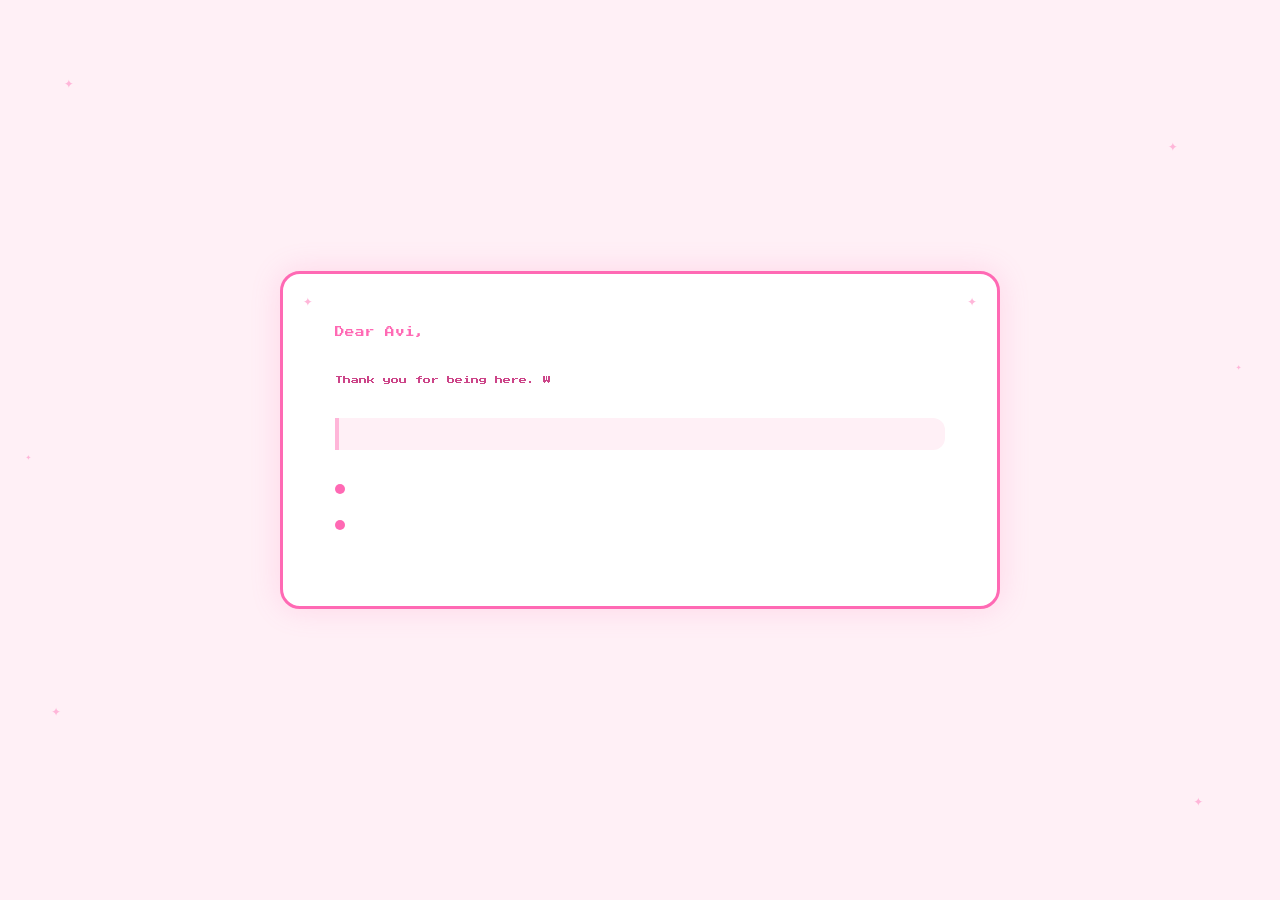
==== avi.html @ 390e8abb "Add files via upload" ====
<!DOCTYPE html>
<html lang="en">
  <head>
    <meta charset="UTF-8" />
    <meta name="viewport" content="width=device-width, initial-scale=1.0" />
    <title>Pinky Leelee — For Avi</title>
    <link
      href="https://fonts.googleapis.com/css2?family=Press+Start+2P&display=swap"
      rel="stylesheet"
    />
    <link
      href="https://calendar.google.com/calendar/scheduling-button-script.css"
      rel="stylesheet"
    />
    <link rel="stylesheet" href="email.css" />
  </head>

  <body>
    <a href="index.html" class="home-btn" style="visibility: hidden">← home</a>
    <img
      src="img/radio.png"
      alt="speaker"
      class="speaker"
      style="visibility: hidden"
    />
    <audio id="emailSound" src="assets/emailsong.wav"></audio>

    <span class="sparkle" style="top: 8%; left: 5%; animation-delay: 0s"
      >✦</span
    >
    <span class="sparkle" style="top: 15%; right: 8%; animation-delay: 0.7s"
      >✦</span
    >
    <span class="sparkle" style="bottom: 20%; left: 4%; animation-delay: 1.2s"
      >✦</span
    >
    <span class="sparkle" style="bottom: 10%; right: 6%; animation-delay: 0.3s"
      >✦</span
    >
    <span
      class="sparkle"
      style="top: 50%; left: 2%; animation-delay: 1.8s; font-size: 0.6rem"
      >✦</span
    >
    <span
      class="sparkle"
      style="top: 40%; right: 3%; animation-delay: 0.9s; font-size: 0.6rem"
      >✦</span
    >

    <div class="letter">
      <p class="greeting">Dear Avi,</p>

      <p class="body-text">
        Thank you for being here. We would love your help as we continue to
        traverse paths unknown!
      </p>

      <p class="body-text">
        Our first EP, with five tracks, will be released before summer's end.
      </p>

      <p class="body-text">We hear your feedback:</p>

      <div class="quote-block">
        <p>
          “LOVE their vision, love how they are building their world out with
          the website. Their production is super catchy, it felt like the vocal
          tone wasn't crazy different but with the branding and production
          they'll definitely stand out.”
        </p>
      </div>

      <p class="roadmap-title">Here is our roadmap:</p>

      <div class="roadmap-item">
        <div class="dot"></div>
        <p>
          Location scouting and pre-production design for the "Horses" mv will
          be finalized by the end of June. We will also finish coding the main
          infrastructure for the website.
        </p>
      </div>

      <div class="roadmap-item">
        <div class="dot"></div>
        <p>
          Filming for the mv will take place over the first couple weeks of
          July, with a release date set for the end of the month (click boombox
          for a sneak peek :D).
        </p>
      </div>

      <p class="closing">
        The arrival of Pinky Leelee is definitely in the works. We appreciate
        any further insight you have, and resources you’d be willing to share
        with us. Would you like to schedule a meeting?
      </p>

      <div class="calendar-btn-wrap" style="visibility: hidden">
        <script
          src="https://calendar.google.com/calendar/scheduling-button-script.js"
          async
        ></script>
        <script>
          (function () {
            var target = document.currentScript;
            window.addEventListener("load", function () {
              calendar.schedulingButton.load({
                url: "https://calendar.google.com/calendar/appointments/schedules/AcZssZ30Gz-oMCvGmM_iJ-paX-dH7h8CSBcONkGHpd9JMvCZ-d4gODH5OE2B_xIbVugc5hDZfX8tU9b1?gv=true",
                color: "#ffb6d9",
                label: "Book an appointment",
                target,
              });
            });
          })();
        </script>
      </div>

      <p class="sig">
        Sincerely, Prianka Ramalingam (Pinky) & Madelyn Lee (Leelee)
      </p>
    </div>

    <div class="character-wrap pinky-side" style="visibility: hidden">
      <div class="speech-bubble">hope to see you there!</div>
      <img src="img/pinky.png" alt="Pinky" />
    </div>
    <div class="character-wrap leelee-side" style="visibility: hidden">
      <div class="speech-bubble">hope to see you there!</div>
      <img src="img/leelee.png" alt="Leelee" />
    </div>

    <script>
      const elements = document.querySelectorAll(
        ".greeting, .body-text, .quote-block p, .roadmap-title, .roadmap-item p, .closing, .sig"
      );

      let delay = 0;

      elements.forEach((el) => {
        const original = el.innerHTML;
        el.innerHTML = "";
        el.style.visibility = "hidden";

        setTimeout(() => {
          el.style.visibility = "visible";
          el.innerHTML = "";
          let i = 0;
          const temp = document.createElement("div");
          temp.innerHTML = original;
          const text = temp.textContent;

          function type() {
            if (i < text.length) {
              el.textContent += text.charAt(i);
              i++;
              setTimeout(type, 18);
            }
          }
          type();
        }, delay);

        delay += original.replace(/<[^>]*>/g, "").length * 18 + 400;
      });

      const totalDelay = delay;

      setTimeout(() => {
        document.querySelector(".home-btn").style.visibility = "visible";
        document.querySelector(".speaker").style.visibility = "visible";
        document.querySelector(".calendar-btn-wrap").style.visibility =
          "visible";
        document.querySelectorAll(".character-wrap").forEach((el) => {
          el.style.visibility = "visible";
        });
      }, totalDelay);

      const speaker = document.querySelector(".speaker");
      const emailSound = document.getElementById("emailSound");

      speaker.addEventListener("click", () => {
        emailSound.play();
      });
    </script>
  </body>
</html>
---- email.css ----
* {
  box-sizing: border-box;
  margin: 0;
  padding: 0;
}

body {
  min-height: 100vh;
  background: #fff0f6;
  display: flex;
  flex-direction: column;
  align-items: center;
  justify-content: center;
  font-family: "Press Start 2P", monospace;
  padding: 40px 20px 60px;
  animation: fadeIn 1.2s ease forwards;
}

.home-btn {
  position: fixed;
  top: 24px;
  left: 24px;
  font-family: "Press Start 2P", monospace;
  font-size: 0.45rem;
  color: #ff69b4;
  text-decoration: none;
  border: 2px solid #ff69b4;
  padding: 8px 12px;
  background: white;
  cursor: pointer;
  transition: all 0.2s ease;
  z-index: 999;
}

.speaker {
  position: fixed;
  width: 50px;
  top: 12px;
  left: 100px;
  cursor: pointer;
  transition: all 0.2s ease;
  z-index: 999;
}

.home-btn:hover {
  background: #ff69b4;
  color: white;
}

.letter {
  background: white;
  border: 3px solid #ff69b4;
  border-radius: 20px;
  box-shadow: 0 0 30px rgba(255, 105, 180, 0.2);
  max-width: 720px;
  width: 100%;
  padding: 48px 52px;
  position: relative;
}

.letter::before {
  content: "✦";
  position: absolute;
  top: 16px;
  left: 20px;
  color: #ffb6d9;
  font-size: 1rem;
}
.letter::after {
  content: "✦";
  position: absolute;
  top: 16px;
  right: 20px;
  color: #ffb6d9;
  font-size: 1rem;
}

.greeting {
  font-size: 0.6rem;
  color: #ff69b4;
  line-height: 2.2;
  margin-bottom: 28px;
}

.quote-block {
  border-left: 4px solid #ffb6d9;
  margin: 28px 0;
  padding: 16px 20px;
  background: #fff0f6;
  border-radius: 0 12px 12px 0;
}

.quote-block p {
  font-size: 0.42rem;
  color: #aa3366;
  line-height: 2.4;
  font-style: italic;
}

.roadmap-title {
  font-size: 0.55rem;
  color: #ff69b4;
  margin: 28px 0 16px;
  text-decoration: underline;
}

.roadmap-item {
  display: flex;
  gap: 16px;
  align-items: flex-start;
  margin-bottom: 20px;
}

.dot {
  width: 10px;
  height: 10px;
  min-width: 10px;
  border-radius: 50%;
  background: #ff69b4;
  margin-top: 6px;
}

.roadmap-item p {
  font-size: 0.42rem;
  color: #cc4488;
  line-height: 2.4;
}
.body-text {
  font-size: 0.5rem;
  color: #cc4488;
  line-height: 2.4;
  margin-bottom: 20px;
}
.closing {
  font-size: 0.45rem;
  color: #cc4488;
  line-height: 2.6;
  margin-top: 28px;
}

.sig {
  margin-top: 20px;
  font-size: 0.45rem;
  color: #ff69b4;
  line-height: 2.4;
  white-space: pre-line;
}

.character-wrap {
  position: fixed;
  bottom: 0;
  text-align: center;
  display: flex;
  flex-direction: column;
  align-items: center;
  z-index: 10;
}

.character-wrap.pinky-side {
  left: 40px;
}
.character-wrap.leelee-side {
  right: 40px;
}

.character-wrap img {
  width: 180px;
  height: 210px;
  object-fit: contain;
  object-position: center;
  display: block;
  margin: 0 auto;
  animation: float 3s ease-in-out infinite;
}

.character-wrap.pinky-side img {
  object-position: 70% center;
}

.character-wrap.leelee-side img {
  animation-delay: 0.5s;
}

.speech-bubble {
  background: white;
  border: 2px solid #ff69b4;
  border-radius: 12px;
  padding: 8px 12px;
  font-size: 0.35rem;
  color: #ff69b4;
  font-family: "Press Start 2P", monospace;
  margin-bottom: 10px;
  position: relative;
  white-space: nowrap;
}

.speech-bubble::after {
  content: "";
  position: absolute;
  bottom: -8px;
  left: 50%;
  transform: translateX(-50%);
  border-left: 7px solid transparent;
  border-right: 7px solid transparent;
  border-top: 8px solid #ff69b4;
}

.sparkle {
  position: fixed;
  pointer-events: none;
  font-size: 1rem;
  color: #ffb6d9;
  animation: twinkle 2s ease-in-out infinite;
  z-index: 0;
}

@keyframes fadeIn {
  from {
    opacity: 0;
    transform: translateY(16px);
  }
  to {
    opacity: 1;
    transform: translateY(0);
  }
}

@keyframes float {
  0%,
  100% {
    transform: translateY(0);
  }
  50% {
    transform: translateY(-10px);
  }
}

@keyframes twinkle {
  0%,
  100% {
    opacity: 0.2;
    transform: scale(0.8);
  }
  50% {
    opacity: 1;
    transform: scale(1.2);
  }
}

.calendar-btn-wrap {
  margin-top: 24px;
}
.calendar-btn-wrap button {
  font-family: "Press Start 2P", monospace !important;
  font-size: 0.4rem !important;
  color: #cc4488 !important;
}
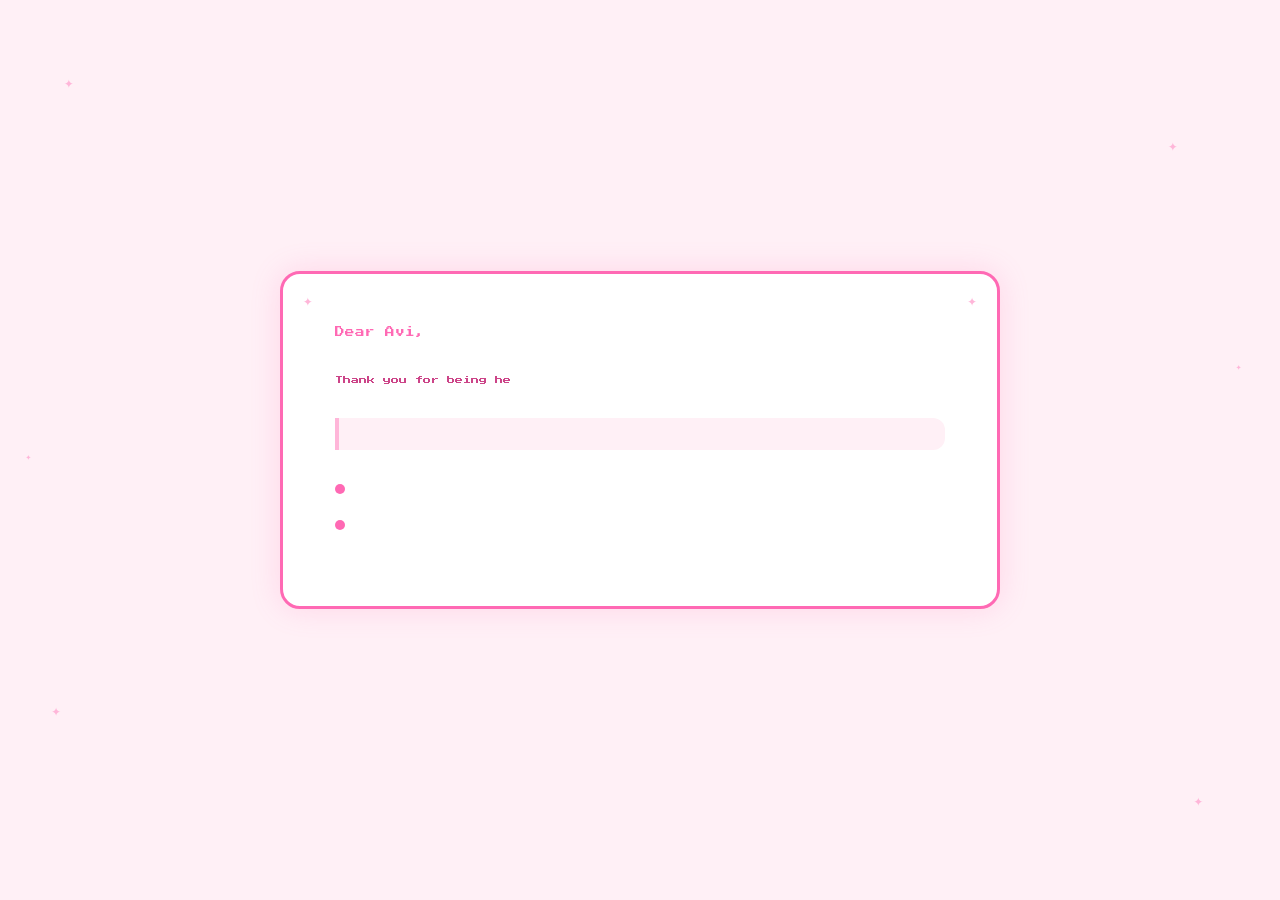
==== commit a817cb46: "Update avi.html" ====
--- a/avi.html
+++ b/avi.html
@@ -132,6 +132,73 @@
     </div>
 
     <script>
+      function makeDraggable(el) {
+        let isDragging = false;
+        let offsetX, offsetY;
+
+        el.style.cursor = "grab";
+
+        el.addEventListener("mousedown", (e) => {
+          isDragging = true;
+          const rect = el.getBoundingClientRect();
+          offsetX = e.clientX - rect.left;
+          offsetY = e.clientY - rect.top;
+          el.style.position = "fixed";
+          el.style.left = rect.left + "px";
+          el.style.top = rect.top + "px";
+          el.style.bottom = "auto";
+          el.style.right = "auto";
+          el.style.cursor = "grabbing";
+          e.preventDefault();
+        });
+
+        document.addEventListener("mousemove", (e) => {
+          if (!isDragging) return;
+          el.style.left = e.clientX - offsetX + "px";
+          el.style.top = e.clientY - offsetY + "px";
+        });
+
+        document.addEventListener("mouseup", () => {
+          if (isDragging) {
+            isDragging = false;
+            el.style.cursor = "grab";
+          }
+        });
+
+        el.addEventListener(
+          "touchstart",
+          (e) => {
+            const touch = e.touches[0];
+            const rect = el.getBoundingClientRect();
+            isDragging = true;
+            offsetX = touch.clientX - rect.left;
+            offsetY = touch.clientY - rect.top;
+            el.style.position = "fixed";
+            el.style.left = rect.left + "px";
+            el.style.top = rect.top + "px";
+            el.style.bottom = "auto";
+            el.style.right = "auto";
+            e.preventDefault();
+          },
+          { passive: false }
+        );
+
+        document.addEventListener(
+          "touchmove",
+          (e) => {
+            if (!isDragging) return;
+            const touch = e.touches[0];
+            el.style.left = touch.clientX - offsetX + "px";
+            el.style.top = touch.clientY - offsetY + "px";
+            e.preventDefault();
+          },
+          { passive: false }
+        );
+
+        document.addEventListener("touchend", () => {
+          isDragging = false;
+        });
+      }
       const elements = document.querySelectorAll(
         ".greeting, .body-text, .quote-block p, .roadmap-title, .roadmap-item p, .closing, .sig"
       );
@@ -173,6 +240,7 @@
           "visible";
         document.querySelectorAll(".character-wrap").forEach((el) => {
           el.style.visibility = "visible";
+          makeDraggable(el);
         });
       }, totalDelay);
 
